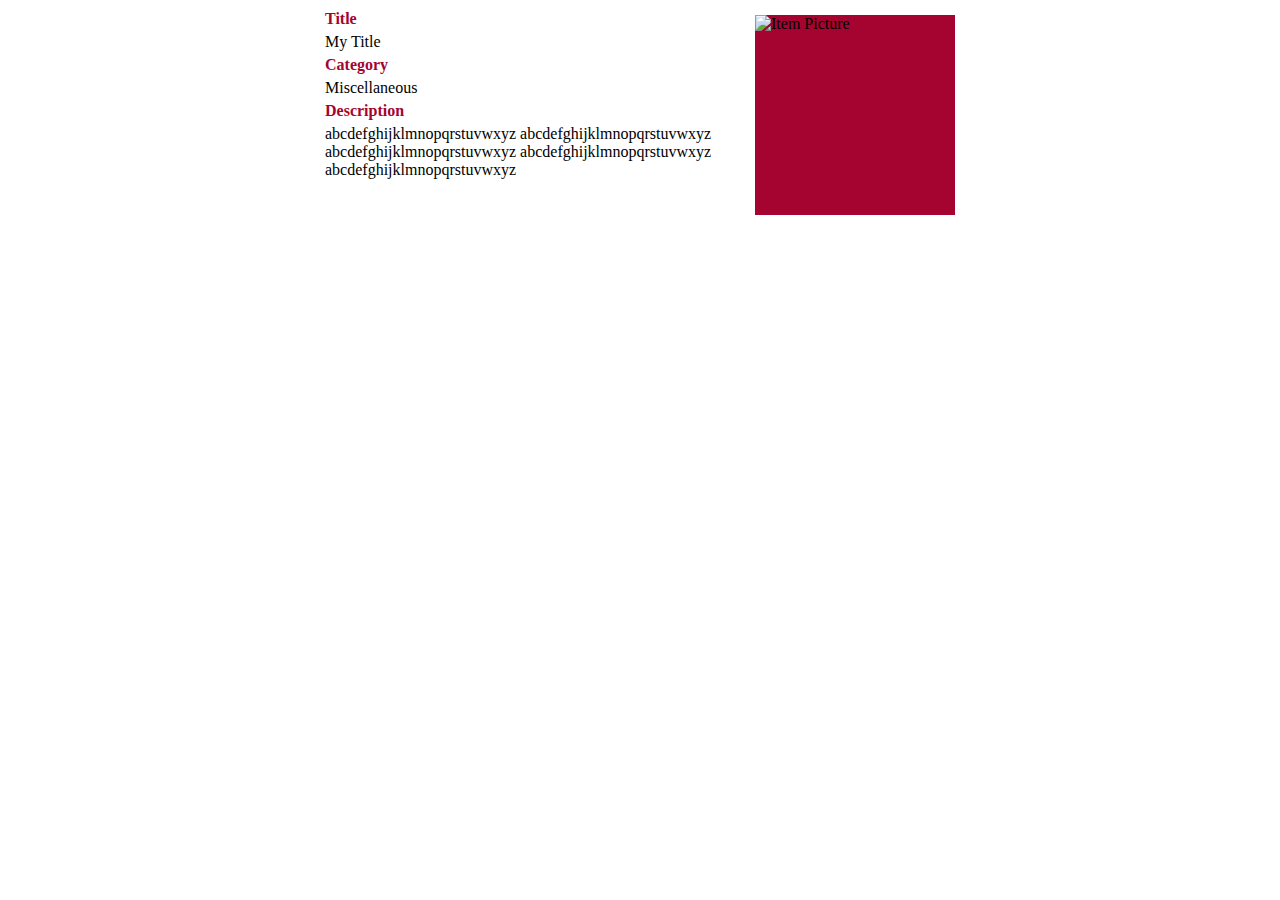
==== displaypost.html @ 7a7a1427 "Create displaypost.html" ====
<!DOCTYPE html>
<html>
    
    <head>
        <meta http-equiv="content-type" content="text/html; charset=utf-8" />
        <title>View Post</title>
            <style>
                .attr_heading{
                    color: #a50430;
                    font-weight:bold;
                    margin:5px;
                    width:30px;
                }
                #item_pic{
                    background-color: #a50430;
                    float:left;
                    width:200px;
                    height:200px;
                    margin:5px;
                    float:right;
                    
                }
                #content{
                    width:640px;
                    margin-top:10px;
                    margin-left:auto;
                    margin-right:auto;
                }
                
                .attribute{
                    width:400px;
                    margin:5px;
                }
                </style>
    </head> 
    
    
    <body onload = "fill()">
        <div id = "content">
            <img id = "item_pic" alt ="Item Picture">
            <div class = "attr_heading">Title </div>
                <div id = "title" class ="attribute">N/A</div>
            <div class = "attr_heading">Category </div><div id = "category" class ="attribute">N/A</div>
            <div class = "attr_heading">Description </div><div id = "description" class ="attribute">N/A</div>
        </div>
    
    
    <script src="third-party/zepto.min.js" type="text/javascript" charset="utf-8"></script>
    <script src="third-party/cookies.min.js" type="text/javascript" charset="utf-8"></script>
    <script src="third-party/underscore-min.js" type="text/javascript" charset="utf-8"></script>
    <script src="third-party/backbone-min.js" type="text/javascript" charset="utf-8"></script>
    <script src="app.js" type="text/javascript" charset="utf-8"></script>
    <script type="text/javascript">
        //fill in item's information
        function fill(){
            //TODO: get actual post data
            fill_title("My Title");
            fill_category("Miscellaneous");
            fill_descrip("abcdefghijklmnopqrstuvwxyz abcdefghijklmnopqrstuvwxyz abcdefghijklmnopqrstuvwxyz abcdefghijklmnopqrstuvwxyz abcdefghijklmnopqrstuvwxyz");
            fill_image("1 copy.jpg");
        }
        function fill_title (newTitle){
            document.getElementById ("title").innerHTML=newTitle;
        }
        function fill_category (newCat){
            document.getElementById ("category").innerHTML=newCat;
        }
        function fill_descrip (newDesc){
            document.getElementById ("description").innerHTML=newDesc;
        }
        function fill_image (newImageSrc){
            alert(newImageSrc);
            document.getElementById("item_pic").src=newImageSrc;
        }
    </script>
    </body>
</html>
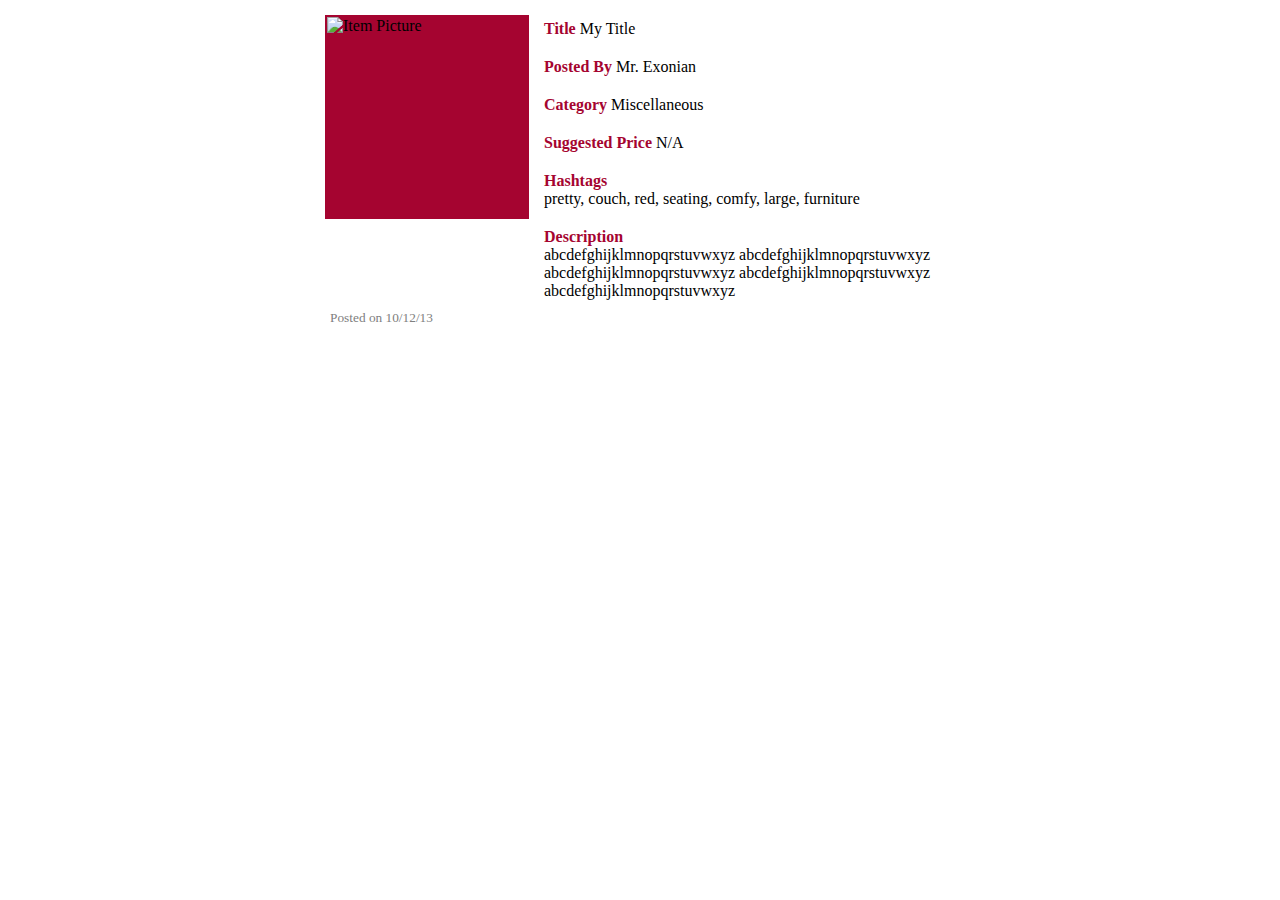
==== commit a7c7784c: "Update displaypost.html" ====
--- a/displaypost.html
+++ b/displaypost.html
@@ -1,4 +1,5 @@
 <!DOCTYPE html>
+
 <html>
     
     <head>
@@ -8,17 +9,15 @@
                 .attr_heading{
                     color: #a50430;
                     font-weight:bold;
-                    margin:5px;
-                    width:30px;
+                    max-width:200px;
                 }
                 #item_pic{
                     background-color: #a50430;
-                    float:left;
                     width:200px;
                     height:200px;
                     margin:5px;
-                    float:right;
-                    
+                    float:left;
+                    border:#a50430 2px solid;
                 }
                 #content{
                     width:640px;
@@ -27,9 +26,25 @@
                     margin-right:auto;
                 }
                 
+                
+                #post_date{
+                    font-size:10pt;
+                    color:gray;
+                    margin:10px;
+                    clear:both;
+                }
+                
+                #description{
+                    width:400px;
+                    clear:both;
+                }
+                
+                
                 .attribute{
+                    clear:right;
+                    float:left;
                     width:400px;
-                    margin:5px;
+                    margin:10px;
                 }
                 </style>
     </head> 
@@ -37,11 +52,15 @@
     
     <body onload = "fill()">
         <div id = "content">
-            <img id = "item_pic" alt ="Item Picture">
-            <div class = "attr_heading">Title </div>
-                <div id = "title" class ="attribute">N/A</div>
-            <div class = "attr_heading">Category </div><div id = "category" class ="attribute">N/A</div>
-            <div class = "attr_heading">Description </div><div id = "description" class ="attribute">N/A</div>
+                <div class = "attribute"><span class = "attr_heading">Title </span><span id = "title">N/A</span></div>
+                <div class = "attribute"><span class = "attr_heading">Posted By </span><span id = "poster_name">Withheld (Sign in to See Poster)</span></div>
+                <div class = "attribute"><span class = "attr_heading">Category </span><span id = "category">N/A</span></div>
+                <div class = "attribute"><span class = "attr_heading">Suggested Price </span><span id = "price">N/A</span></div>
+                <div class = "attribute"><span class = "attr_heading">Hashtags </span><div id = "hashtags">N/A</div></div>
+                <div class = "attribute"><span class = "attr_heading">Description </span><div id = "description">N/A</div></div>
+            <div id = "post_date">Posted on</div>
+
+
         </div>
     
     
@@ -57,10 +76,21 @@
             fill_title("My Title");
             fill_category("Miscellaneous");
             fill_descrip("abcdefghijklmnopqrstuvwxyz abcdefghijklmnopqrstuvwxyz abcdefghijklmnopqrstuvwxyz abcdefghijklmnopqrstuvwxyz abcdefghijklmnopqrstuvwxyz");
+            //TODO: fill_image is only called if there is an image available
             fill_image("1 copy.jpg");
+            fill_price("$20-25");
+            fill_date("10/12/13");
+            fill_poster("Mr. Exonian");
+            fill_tags("pretty, couch, red, seating, comfy, large, furniture");
         }
         function fill_title (newTitle){
             document.getElementById ("title").innerHTML=newTitle;
+        }
+        function fill_tags (newHashTags){
+            document.getElementById ("hashtags").innerHTML=newHashTags;
+        }
+        function fill_poster (newName){
+            document.getElementById ("poster_name").innerHTML=newName;
         }
         function fill_category (newCat){
             document.getElementById ("category").innerHTML=newCat;
@@ -69,9 +99,16 @@
             document.getElementById ("description").innerHTML=newDesc;
         }
         function fill_image (newImageSrc){
-            alert(newImageSrc);
+            document.getElementById("content").innerHTML= "<img id = 'item_pic' alt ='Item Picture'>"+document.getElementById("content").innerHTML;
             document.getElementById("item_pic").src=newImageSrc;
         }
+        function fill_price (newPrice){
+            document.getElementById("price").src=newPrice;
+        }
+        function fill_date(newDate){
+            document.getElementById("post_date").innerHTML+= " " +newDate;
+        }
+        //TODO: Only call 
     </script>
     </body>
 </html>
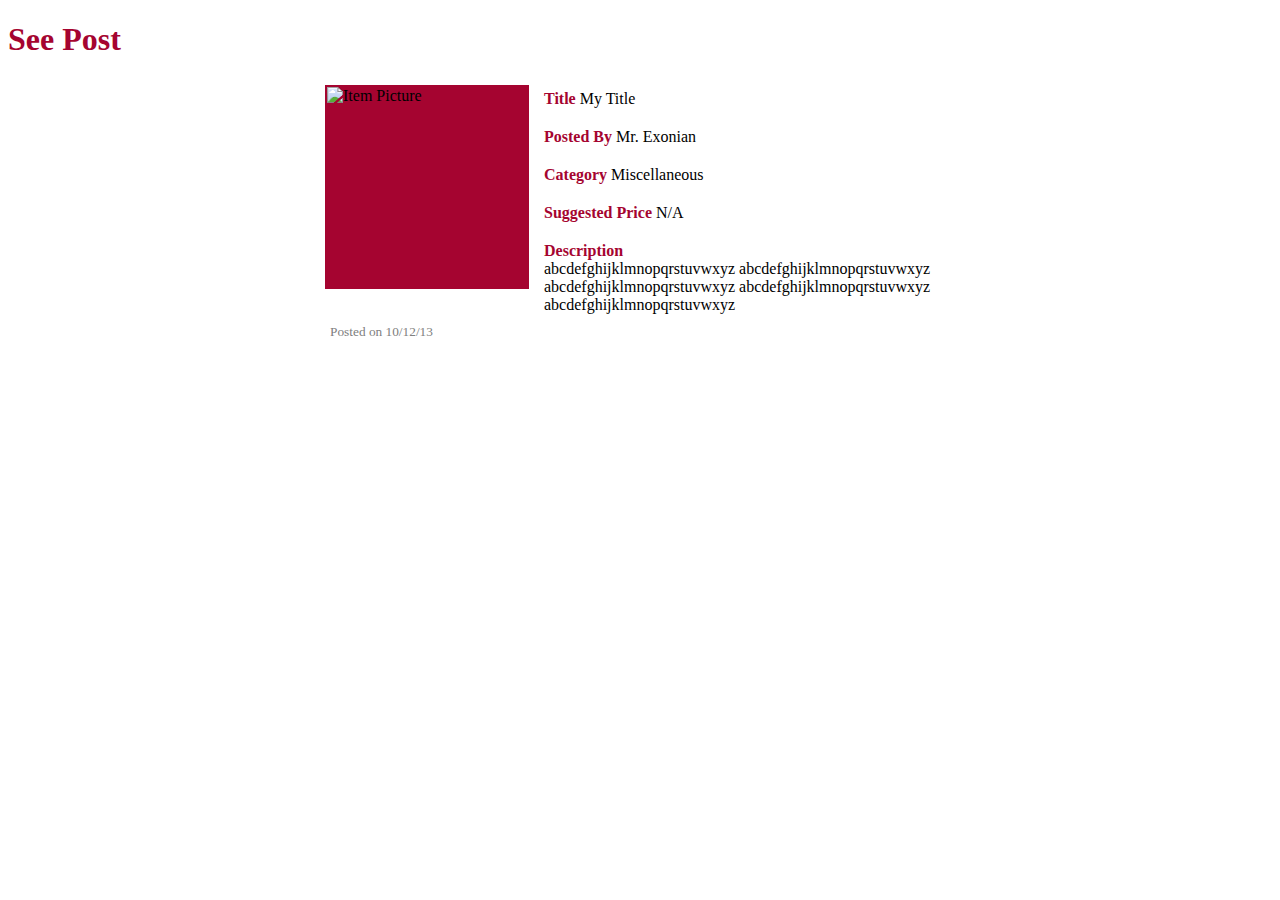
==== commit 147223d9: "Update displaypost.html" ====
--- a/displaypost.html
+++ b/displaypost.html
@@ -4,7 +4,7 @@
     
     <head>
         <meta http-equiv="content-type" content="text/html; charset=utf-8" />
-        <title>View Post</title>
+        <title>See Post</title>
             <style>
                 .attr_heading{
                     color: #a50430;
@@ -24,8 +24,11 @@
                     margin-top:10px;
                     margin-left:auto;
                     margin-right:auto;
-                }
-                
+                    }
+                body{
+                     font-style:sans-serif;  
+
+                }                
                 
                 #post_date{
                     font-size:10pt;
@@ -46,17 +49,20 @@
                     width:400px;
                     margin:10px;
                 }
+                h1{
+                    color: #a50430;
+                }
                 </style>
     </head> 
     
     
     <body onload = "fill()">
+        <h1>See Post</h1>
         <div id = "content">
                 <div class = "attribute"><span class = "attr_heading">Title </span><span id = "title">N/A</span></div>
                 <div class = "attribute"><span class = "attr_heading">Posted By </span><span id = "poster_name">Withheld (Sign in to See Poster)</span></div>
                 <div class = "attribute"><span class = "attr_heading">Category </span><span id = "category">N/A</span></div>
                 <div class = "attribute"><span class = "attr_heading">Suggested Price </span><span id = "price">N/A</span></div>
-                <div class = "attribute"><span class = "attr_heading">Hashtags </span><div id = "hashtags">N/A</div></div>
                 <div class = "attribute"><span class = "attr_heading">Description </span><div id = "description">N/A</div></div>
             <div id = "post_date">Posted on</div>
 
@@ -81,14 +87,11 @@
             fill_price("$20-25");
             fill_date("10/12/13");
             fill_poster("Mr. Exonian");
-            fill_tags("pretty, couch, red, seating, comfy, large, furniture");
         }
         function fill_title (newTitle){
             document.getElementById ("title").innerHTML=newTitle;
         }
-        function fill_tags (newHashTags){
-            document.getElementById ("hashtags").innerHTML=newHashTags;
-        }
+        
         function fill_poster (newName){
             document.getElementById ("poster_name").innerHTML=newName;
         }
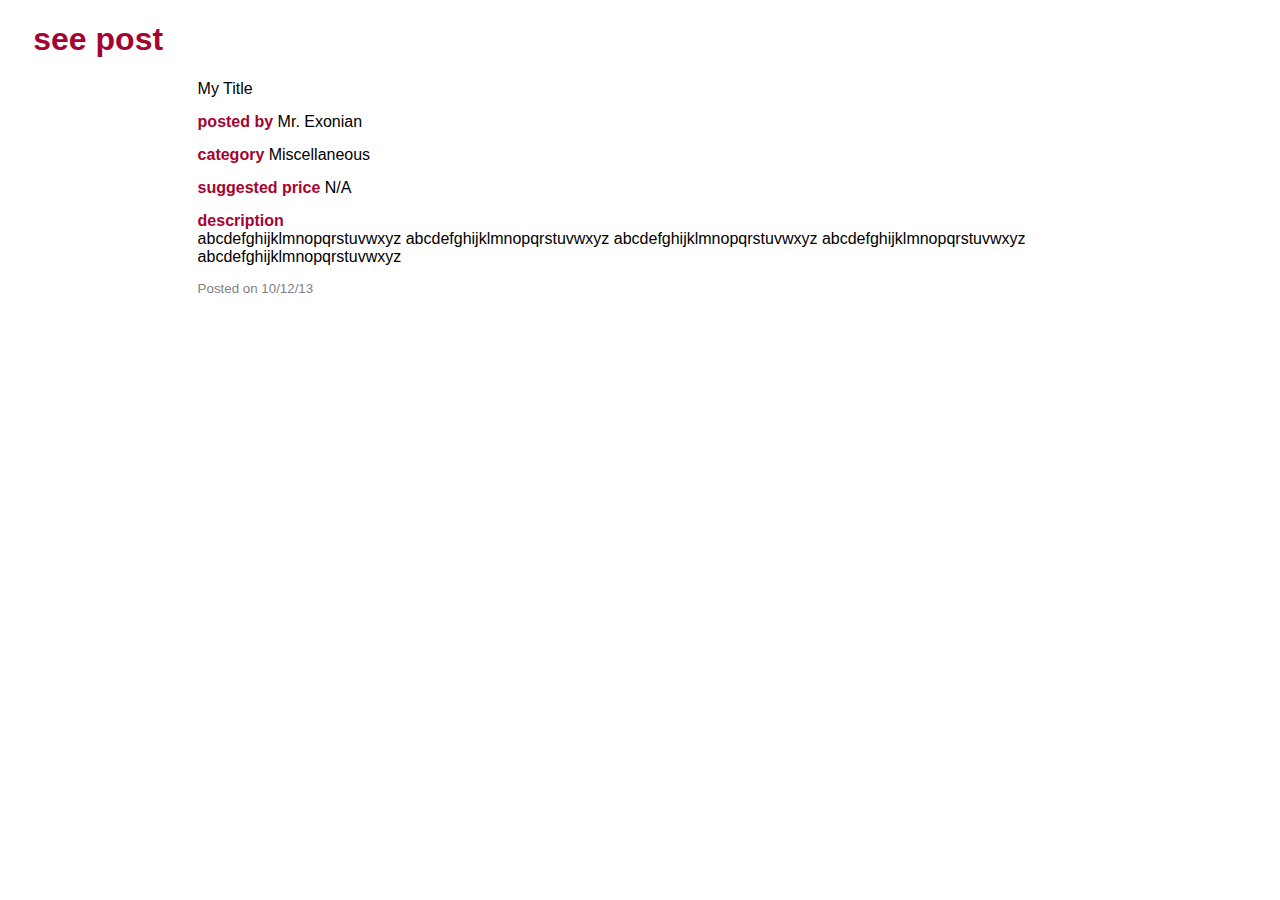
==== commit 57edb2cd: "Update displaypost.html" ====
--- a/displaypost.html
+++ b/displaypost.html
@@ -4,7 +4,7 @@
     
     <head>
         <meta http-equiv="content-type" content="text/html; charset=utf-8" />
-        <title>See Post</title>
+        <title>see post</title>
             <style>
                 .attr_heading{
                     color: #a50430;
@@ -15,55 +15,61 @@
                     background-color: #a50430;
                     width:200px;
                     height:200px;
-                    margin:5px;
                     float:left;
+			margin-bottom:15px;
                     border:#a50430 2px solid;
+			margin-right:10%;
                 }
                 #content{
-                    width:640px;
+                    width:80%;
                     margin-top:10px;
-                    margin-left:auto;
-                    margin-right:auto;
+                    margin-left:15%;
                     }
                 body{
-                     font-style:sans-serif;  
-
-                }                
+                     font-family:sans-serif;
+		
+                }
                 
                 #post_date{
                     font-size:10pt;
                     color:gray;
-                    margin:10px;
                     clear:both;
                 }
                 
                 #description{
-                    width:400px;
+		    
                     clear:both;
                 }
                 
                 
                 .attribute{
-                    clear:right;
-                    float:left;
-                    width:400px;
-                    margin:10px;
+                    clear:both;
+		    margin-bottom:15px;
+				    
                 }
                 h1{
+		    margin-left:2%;
                     color: #a50430;
                 }
+		#attr_stack{
+			float:left;
+                    
+
+		}
                 </style>
-    </head> 
+    </head>
     
     
     <body onload = "fill()">
-        <h1>See Post</h1>
+        <h1>see post</h1>
         <div id = "content">
-                <div class = "attribute"><span class = "attr_heading">Title </span><span id = "title">N/A</span></div>
-                <div class = "attribute"><span class = "attr_heading">Posted By </span><span id = "poster_name">Withheld (Sign in to See Poster)</span></div>
-                <div class = "attribute"><span class = "attr_heading">Category </span><span id = "category">N/A</span></div>
-                <div class = "attribute"><span class = "attr_heading">Suggested Price </span><span id = "price">N/A</span></div>
-                <div class = "attribute"><span class = "attr_heading">Description </span><div id = "description">N/A</div></div>
+		<div id = "attr_stack">
+                <div class = "attribute"><span id = "title">N/A</span></div>
+                <div class = "attribute"><span class = "attr_heading">posted by </span><span id = "poster_name">Withheld (Sign in to See Poster)</span></div>
+                <div class = "attribute"><span class = "attr_heading">category </span><span id = "category">N/A</span></div>
+                <div class = "attribute"><span class = "attr_heading">suggested price </span><span id = "price">N/A</span></div>
+		</div>
+                <div class = "attribute"><span class = "attr_heading">description </span><div id = "description">N/A</div></div>
             <div id = "post_date">Posted on</div>
 
 
@@ -83,7 +89,7 @@
             fill_category("Miscellaneous");
             fill_descrip("abcdefghijklmnopqrstuvwxyz abcdefghijklmnopqrstuvwxyz abcdefghijklmnopqrstuvwxyz abcdefghijklmnopqrstuvwxyz abcdefghijklmnopqrstuvwxyz");
             //TODO: fill_image is only called if there is an image available
-            fill_image("1 copy.jpg");
+            //fill_image("1 copy.jpg");
             fill_price("$20-25");
             fill_date("10/12/13");
             fill_poster("Mr. Exonian");
@@ -111,7 +117,7 @@
         function fill_date(newDate){
             document.getElementById("post_date").innerHTML+= " " +newDate;
         }
-        //TODO: Only call 
+        //TODO: Only call
     </script>
     </body>
 </html>
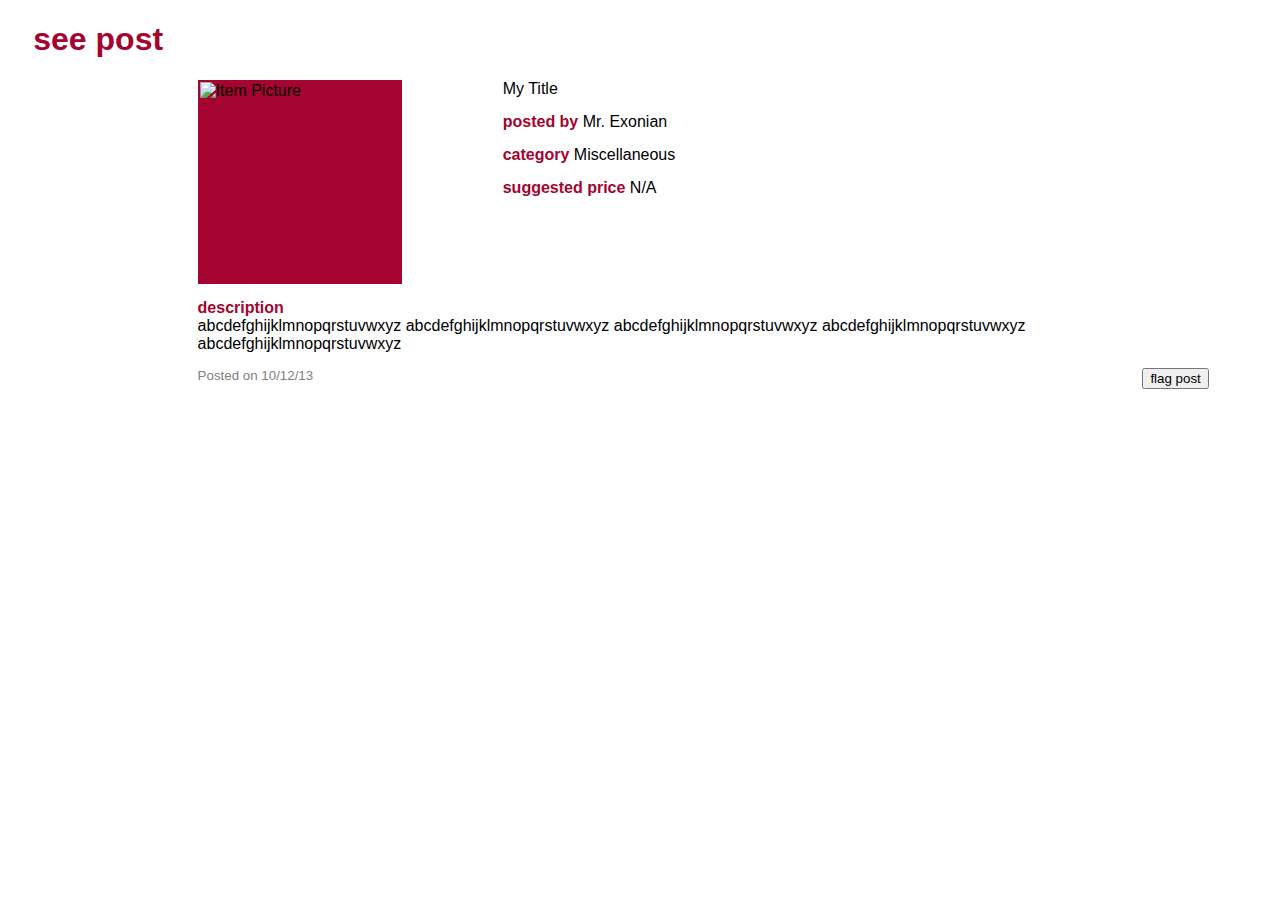
==== commit ae9a92f9: "Update displaypost.html" ====
--- a/displaypost.html
+++ b/displaypost.html
@@ -5,119 +5,122 @@
     <head>
         <meta http-equiv="content-type" content="text/html; charset=utf-8" />
         <title>see post</title>
-            <style>
-                .attr_heading{
-                    color: #a50430;
-                    font-weight:bold;
-                    max-width:200px;
-                }
-                #item_pic{
-                    background-color: #a50430;
-                    width:200px;
-                    height:200px;
-                    float:left;
-			margin-bottom:15px;
-                    border:#a50430 2px solid;
-			margin-right:10%;
-                }
-                #content{
-                    width:80%;
-                    margin-top:10px;
-                    margin-left:15%;
-                    }
-                body{
-                     font-family:sans-serif;
-		
-                }
+        <style>
+            .attr_heading{
+                color: #a50430;
+                font-weight:bold;
+                max-width:200px;
+            }
+            #item_pic{
+                background-color: #a50430;
+                width:200px;
+                height:200px;
+                float:left;
+                margin-bottom:15px;
+                border:#a50430 2px solid;
+                margin-right:10%;
+            }
+            #content{
+                min-width:600px;
+                width:80%;
+                margin-top:10px;
+                margin-left:15%;
+            }
+            body{
+                font-family:sans-serif;
                 
-                #post_date{
-                    font-size:10pt;
-                    color:gray;
-                    clear:both;
-                }
+            }
+            
+            #post_date{
+                font-size:10pt;
+                color:gray;
+                clear:left;
+                float:left;
+            }
+            #flag{
+                float:right;
+            }
+            #description{
                 
-                #description{
-		    
-                    clear:both;
-                }
+                clear:both;
+            }
+            
+            
+            .attribute{
+                clear:both;
+                margin-bottom:15px;
                 
+            }
+            h1{
+                margin-left:2%;
+                color: #a50430;
+            }
+            #attr_stack{
+                float:left;
                 
-                .attribute{
-                    clear:both;
-		    margin-bottom:15px;
-				    
-                }
-                h1{
-		    margin-left:2%;
-                    color: #a50430;
-                }
-		#attr_stack{
-			float:left;
-                    
-
-		}
-                </style>
+            }
+            </style>
     </head>
     
     
     <body onload = "fill()">
         <h1>see post</h1>
         <div id = "content">
-		<div id = "attr_stack">
+            <div id = "attr_stack">
                 <div class = "attribute"><span id = "title">N/A</span></div>
                 <div class = "attribute"><span class = "attr_heading">posted by </span><span id = "poster_name">Withheld (Sign in to See Poster)</span></div>
                 <div class = "attribute"><span class = "attr_heading">category </span><span id = "category">N/A</span></div>
                 <div class = "attribute"><span class = "attr_heading">suggested price </span><span id = "price">N/A</span></div>
-		</div>
-                <div class = "attribute"><span class = "attr_heading">description </span><div id = "description">N/A</div></div>
-            <div id = "post_date">Posted on</div>
-
-
+            </div>
+            <div class = "attribute"><span class = "attr_heading">description </span><div id = "description">N/A</div></div>
+            <div id = "post_date">Posted on</div> <input type="button" value="flag post" id="flag"/>
+            
+            
         </div>
-    
-    
-    <script src="third-party/zepto.min.js" type="text/javascript" charset="utf-8"></script>
-    <script src="third-party/cookies.min.js" type="text/javascript" charset="utf-8"></script>
-    <script src="third-party/underscore-min.js" type="text/javascript" charset="utf-8"></script>
-    <script src="third-party/backbone-min.js" type="text/javascript" charset="utf-8"></script>
-    <script src="app.js" type="text/javascript" charset="utf-8"></script>
-    <script type="text/javascript">
-        //fill in item's information
-        function fill(){
-            //TODO: get actual post data
-            fill_title("My Title");
-            fill_category("Miscellaneous");
-            fill_descrip("abcdefghijklmnopqrstuvwxyz abcdefghijklmnopqrstuvwxyz abcdefghijklmnopqrstuvwxyz abcdefghijklmnopqrstuvwxyz abcdefghijklmnopqrstuvwxyz");
-            //TODO: fill_image is only called if there is an image available
-            //fill_image("1 copy.jpg");
-            fill_price("$20-25");
-            fill_date("10/12/13");
-            fill_poster("Mr. Exonian");
-        }
-        function fill_title (newTitle){
-            document.getElementById ("title").innerHTML=newTitle;
-        }
         
-        function fill_poster (newName){
-            document.getElementById ("poster_name").innerHTML=newName;
-        }
-        function fill_category (newCat){
-            document.getElementById ("category").innerHTML=newCat;
-        }
-        function fill_descrip (newDesc){
-            document.getElementById ("description").innerHTML=newDesc;
-        }
-        function fill_image (newImageSrc){
-            document.getElementById("content").innerHTML= "<img id = 'item_pic' alt ='Item Picture'>"+document.getElementById("content").innerHTML;
-            document.getElementById("item_pic").src=newImageSrc;
-        }
-        function fill_price (newPrice){
-            document.getElementById("price").src=newPrice;
-        }
-        function fill_date(newDate){
-            document.getElementById("post_date").innerHTML+= " " +newDate;
-        }
-        //TODO: Only call
-    </script>
+        
+        <script src="third-party/zepto.min.js" type="text/javascript" charset="utf-8"></script>
+        <script src="third-party/cookies.min.js" type="text/javascript" charset="utf-8"></script>
+        <script src="third-party/underscore-min.js" type="text/javascript" charset="utf-8"></script>
+        <script src="third-party/backbone-min.js" type="text/javascript" charset="utf-8"></script>
+        <script src="app.js" type="text/javascript" charset="utf-8"></script>
+        <script type="text/javascript">
+            //fill in item's information
+            function fill(){
+                //TODO: get actual post data
+                fill_title("My Title");
+                fill_category("Miscellaneous");
+                fill_descrip("abcdefghijklmnopqrstuvwxyz abcdefghijklmnopqrstuvwxyz abcdefghijklmnopqrstuvwxyz abcdefghijklmnopqrstuvwxyz abcdefghijklmnopqrstuvwxyz");
+                //TODO: fill_image is only called if there is an image available
+                fill_image("1 copy.jpg");
+                fill_price("$20-25");
+                fill_date("10/12/13");
+                fill_poster("Mr. Exonian");
+            }
+            function fill_title (newTitle){
+                document.getElementById ("title").innerHTML=newTitle;
+            }
+            
+            function fill_poster (newName){
+                document.getElementById ("poster_name").innerHTML=newName;
+            }
+            function fill_category (newCat){
+                document.getElementById ("category").innerHTML=newCat;
+            }
+            function fill_descrip (newDesc){
+                document.getElementById ("description").innerHTML=newDesc;
+            }
+            function fill_image (newImageSrc){
+                document.getElementById("content").innerHTML= "<img id = 'item_pic' alt ='Item Picture'>"+document.getElementById("content").innerHTML;
+                document.getElementById("item_pic").src=newImageSrc;
+            }
+            function fill_price (newPrice){
+                document.getElementById("price").src=newPrice;
+            }
+            function fill_date(newDate){
+                document.getElementById("post_date").innerHTML+= " " +newDate;
+            }
+            //TODO: Only call
+            </script>
     </body>
 </html>
